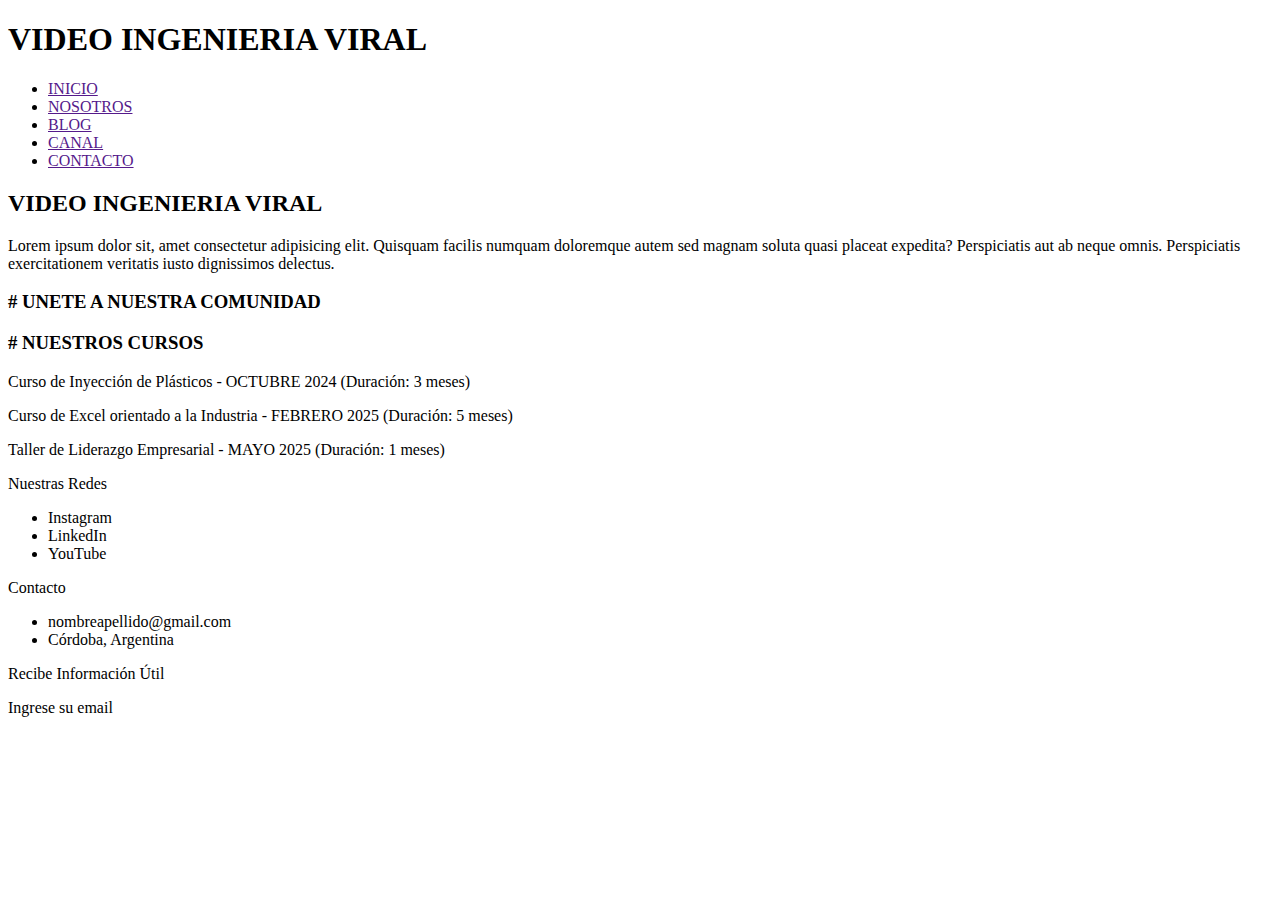
==== index.html @ 9bb0f5cc "V 1.0.0 | Creación Repositorio" ====
<!DOCTYPE html>
<html lang="en">
<head>
  <meta charset="UTF-8">
  <meta name="viewport" content="width=device-width, initial-scale=1.0">
  <title>VideoIngenieriaViral</title>
</head>
<body>
  <header>
    <nav>
      <div>
        <!-- AGREGAR EL LOGO DE VIDEOINGENIERIAVIRAL -->
        <H1>VIDEO INGENIERIA VIRAL</H1>
      </div>
      <section>
        <ul>
          <li><a href="">INICIO</a></li>
          <li><a href="">NOSOTROS</a></li>
          <li><a href="">BLOG</a></li>
          <li><a href="">CANAL</a></li>
          <li><a href="">CONTACTO</a></li>
        </ul>
        <!-- AGREGAR EL LOGO DE INICIO SESION -->
      </section>
    </nav>
  </header>
  <main>
    <section>
      <article>
        <h2>VIDEO INGENIERIA VIRAL</h2>
        <p>Lorem ipsum dolor sit, amet consectetur adipisicing elit. Quisquam facilis numquam doloremque autem sed magnam soluta quasi placeat expedita? Perspiciatis aut ab neque omnis. Perspiciatis exercitationem veritatis iusto dignissimos delectus.</p>
      </article>
      <div>
        <!-- AGREGAR LA SECCION DE LAS REDES SOCIALES -->
      </div>
    </section>
    <section>
      <h3># UNETE A NUESTRA COMUNIDAD</h3>
      <div>
        <!-- ARMAR LAS TARJETAS -->
      </div>
    </section>
    <section>
      <h3># NUESTROS CURSOS</h3>
      <div>
        <p>Curso de Inyección de Plásticos - OCTUBRE 2024 (Duración: 3 meses)</p>
        <p>Curso de Excel orientado a la Industria - FEBRERO 2025 (Duración: 5 meses)</p>
        <p>Taller de Liderazgo Empresarial - MAYO 2025 (Duración: 1 meses)</p>
      </div>
    </section>
  </main>
  <footer>
    <div>
      <p>Nuestras Redes</p>
      <ul>
        <li><a href=""></a>Instagram</li>
        <li><a href=""></a>LinkedIn</li>
        <li><a href=""></a>YouTube</li>
      </ul>
    </div>
    <div>
      <p>Contacto</p>
      <ul>
        <li>nombreapellido@gmail.com</li>
        <li>Córdoba, Argentina</li>
      </ul>
    </div>
    <div>
      <p>Recibe Información Útil</p>
      <p>Ingrese su email</p>
    </div>
  </footer>
</body>
</html>
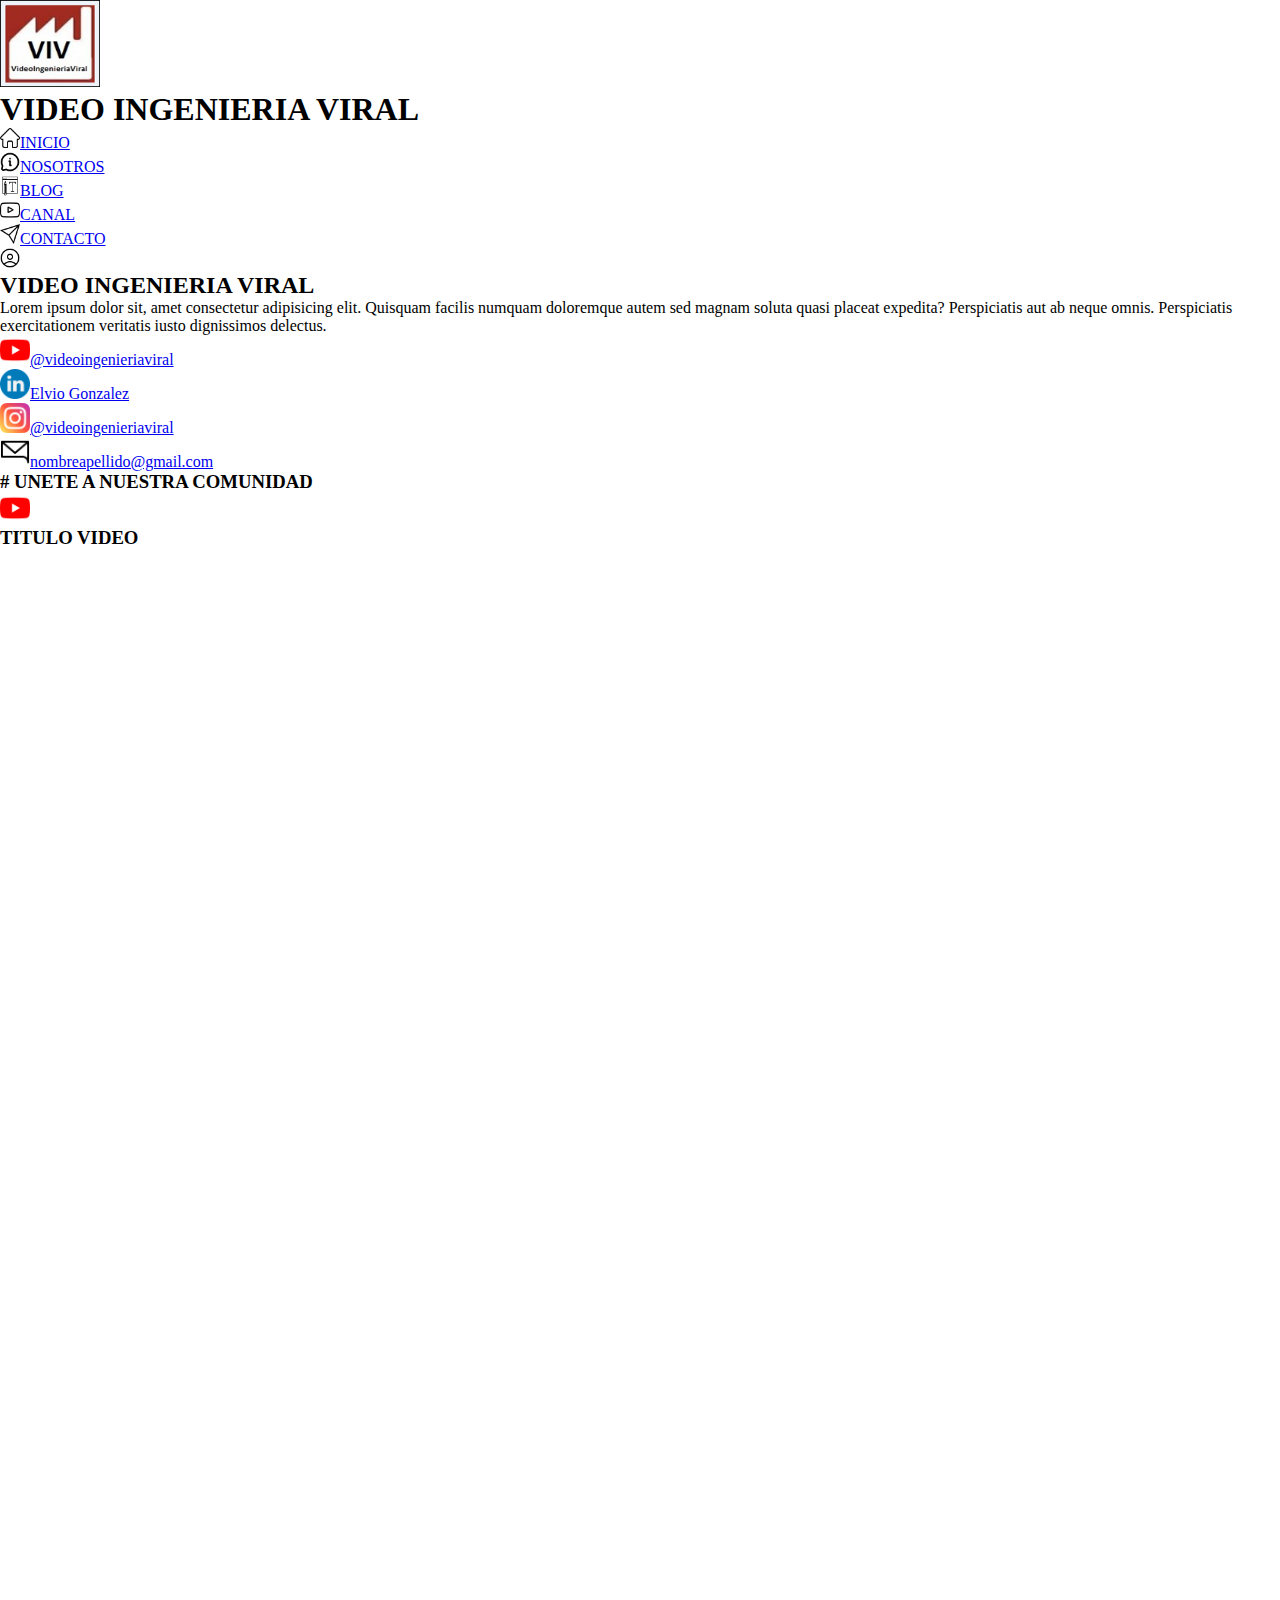
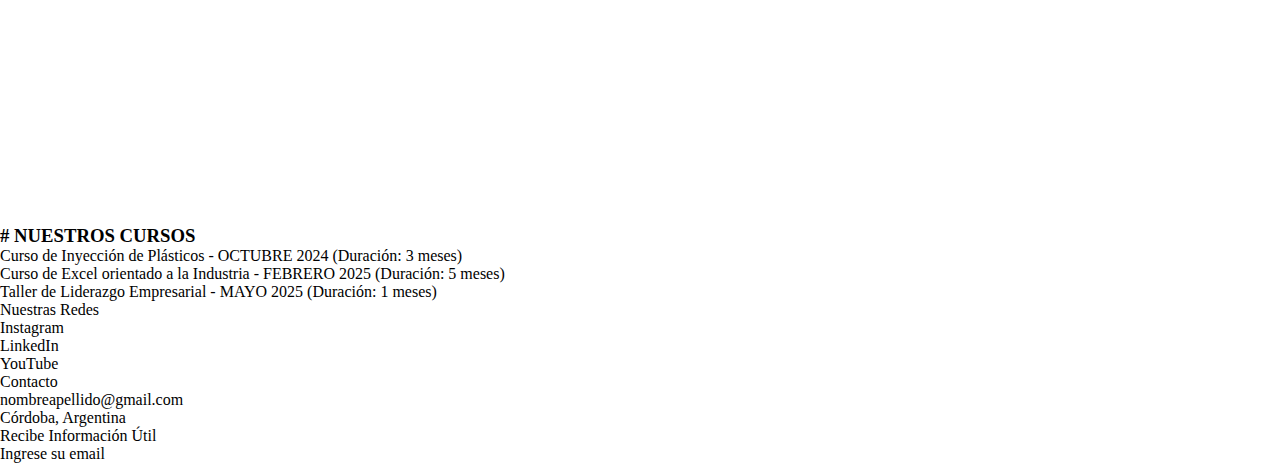
==== commit 5739c0ce: "V 1.0.1 | Creación HTML's" ====
--- a/index.html
+++ b/index.html
@@ -1,50 +1,92 @@
 <!DOCTYPE html>
 <html lang="en">
 <head>
-  <meta charset="UTF-8">
-  <meta name="viewport" content="width=device-width, initial-scale=1.0">
+  <meta charset="UTF-8" />
+  <meta name="viewport" content="width=device-width, initial-scale=1.0" />
   <title>VideoIngenieriaViral</title>
+  <link rel="preconnect" href="https://fonts.googleapis.com" />
+  <link rel="preconnect" href="https://fonts.gstatic.com" crossorigin />
+  <link
+    href="https://fonts.googleapis.com/css2?family=Playwrite+DE+Grund:wght@100..400&display=swap"
+    rel="stylesheet"
+  />
+  <link rel="stylesheet" href="css/styles_estructural.css" />
 </head>
 <body>
   <header>
+    <div class="header-containe">
+      <div>
+        <img src="./assets/img/Logo VIV - Sin Vectorizar.png" alt="Logo VideoIngenieriaViral" class="logo">
+      </div>
+      <h1>VIDEO INGENIERIA VIRAL</h1>
+    </div>
     <nav>
-      <div>
-        <!-- AGREGAR EL LOGO DE VIDEOINGENIERIAVIRAL -->
-        <H1>VIDEO INGENIERIA VIRAL</H1>
-      </div>
-      <section>
-        <ul>
-          <li><a href="">INICIO</a></li>
-          <li><a href="">NOSOTROS</a></li>
-          <li><a href="">BLOG</a></li>
-          <li><a href="">CANAL</a></li>
-          <li><a href="">CONTACTO</a></li>
-        </ul>
-        <!-- AGREGAR EL LOGO DE INICIO SESION -->
-      </section>
+      <ul>
+        <li><a href="#"><img src="./assets/img/Logo Home.png" alt="" class="img-nav">INICIO</a></li>
+        <li><a href="./pages/nosotros.html"><img src="./assets/img/Logo About.png" alt="" class="img-nav">NOSOTROS</a></li>
+        <li><a href="./pages/blog.html"><img src="./assets/img/Logo Texto.png" alt="" class="img-nav">BLOG</a></li>
+        <li><a href="./pages/canal.html"><img src="./assets/img/Logo YouTube Blanco y Negro.png" alt="" class="img-nav">CANAL</a></li>
+        <li><a href="./pages/contacto.html"><img src="./assets/img/Logo Contacto.png" alt="" class="img-nav">CONTACTO</a></li>
+      </ul>
     </nav>
+    <div class="session">
+      <img src="./assets/img/Logo Usuario Avatar.png" alt="Logo Usuario" class="img-nav">
+    </div>
   </header>
   <main>
     <section>
       <article>
         <h2>VIDEO INGENIERIA VIRAL</h2>
-        <p>Lorem ipsum dolor sit, amet consectetur adipisicing elit. Quisquam facilis numquam doloremque autem sed magnam soluta quasi placeat expedita? Perspiciatis aut ab neque omnis. Perspiciatis exercitationem veritatis iusto dignissimos delectus.</p>
+        <p>
+          Lorem ipsum dolor sit, amet consectetur adipisicing elit. Quisquam
+          facilis numquam doloremque autem sed magnam soluta quasi placeat
+          expedita? Perspiciatis aut ab neque omnis. Perspiciatis
+          exercitationem veritatis iusto dignissimos delectus.
+        </p>
       </article>
       <div>
-        <!-- AGREGAR LA SECCION DE LAS REDES SOCIALES -->
+        <ul>
+          <li><a href="https://www.youtube.com/@videoingenieriaviral" target="_blank"><img src="./assets/img/Logo YouTube Original.png" alt="Logo Redes" class="img-redes">@videoingenieriaviral</a></li>
+          <li><a href="https://www.linkedin.com/in/elvio-gonzalez-ingeniero-59b1a311/" target="_blank"><img src="./assets/img/Logo LinkedIn Original.png" alt="Logo Redes" class="img-redes">Elvio Gonzalez</a></li>
+          <li><a href="https://www.instagram.com" target="_blank"><img src="./assets/img/Logo Instagram Original.png" alt="Logo Redes" class="img-redes">@videoingenieriaviral</a></li>
+          <li><a href="nombreapellido@gmail.com" target="_blank"><img src="./assets/img/Logo Email Blanco y Negro.png" alt="Logo Redes" class="img-redes">nombreapellido@gmail.com</a></li>
+        </ul>
       </div>
     </section>
     <section>
+      <div class="section-line"></div>
       <h3># UNETE A NUESTRA COMUNIDAD</h3>
-      <div>
-        <!-- ARMAR LAS TARJETAS -->
+      <div class="videos-container">
+        <article class="card">
+          <div class="header-card">
+            <img src="./assets/img/Logo YouTube Original.png" alt="Logo YouTube" class="img-logo">
+            <h3>TITULO VIDEO</h3>
+          </div>
+          <div class="video-card">
+            <iframe width="560" height="315" src="https://www.youtube.com/embed/6Ls2-EWexpo?si=gtfISalTZH-hUvRS" title="YouTube video player" frameborder="0" allow="accelerometer; autoplay; clipboard-write; encrypted-media; gyroscope; picture-in-picture; web-share" referrerpolicy="strict-origin-when-cross-origin" allowfullscreen></iframe>
+          </div>
+          <div class="video-card">
+            <iframe width="560" height="315" src="https://www.youtube.com/embed/6Ls2-EWexpo?si=gtfISalTZH-hUvRS" title="YouTube video player" frameborder="0" allow="accelerometer; autoplay; clipboard-write; encrypted-media; gyroscope; picture-in-picture; web-share" referrerpolicy="strict-origin-when-cross-origin" allowfullscreen></iframe>
+          </div>
+          <div class="video-card">
+            <iframe width="560" height="315" src="https://www.youtube.com/embed/6Ls2-EWexpo?si=gtfISalTZH-hUvRS" title="YouTube video player" frameborder="0" allow="accelerometer; autoplay; clipboard-write; encrypted-media; gyroscope; picture-in-picture; web-share" referrerpolicy="strict-origin-when-cross-origin" allowfullscreen></iframe>
+          </div>
+          <div class="video-card">
+            <iframe width="560" height="315" src="https://www.youtube.com/embed/6Ls2-EWexpo?si=gtfISalTZH-hUvRS" title="YouTube video player" frameborder="0" allow="accelerometer; autoplay; clipboard-write; encrypted-media; gyroscope; picture-in-picture; web-share" referrerpolicy="strict-origin-when-cross-origin" allowfullscreen></iframe>
+          </div>
+        </article>
       </div>
     </section>
     <section>
       <h3># NUESTROS CURSOS</h3>
       <div>
-        <p>Curso de Inyección de Plásticos - OCTUBRE 2024 (Duración: 3 meses)</p>
-        <p>Curso de Excel orientado a la Industria - FEBRERO 2025 (Duración: 5 meses)</p>
+        <p>
+          Curso de Inyección de Plásticos - OCTUBRE 2024 (Duración: 3 meses)
+        </p>
+        <p>
+          Curso de Excel orientado a la Industria - FEBRERO 2025 (Duración: 5
+          meses)
+        </p>
         <p>Taller de Liderazgo Empresarial - MAYO 2025 (Duración: 1 meses)</p>
       </div>
     </section>
@@ -71,4 +113,4 @@
     </div>
   </footer>
 </body>
-</html>+</html>
--- a/css/styles_estructural.css
+++ b/css/styles_estructural.css
@@ -0,0 +1,17 @@
+*{
+  margin: 0;
+  padding: 0;
+  box-sizing: border-box;
+}
+
+.logo {
+  width: 6.25rem ;
+}
+
+.img-nav {
+  width: 1.25rem ;
+}
+
+.img-redes, .img-logo {
+  width: 1.875rem ;
+}
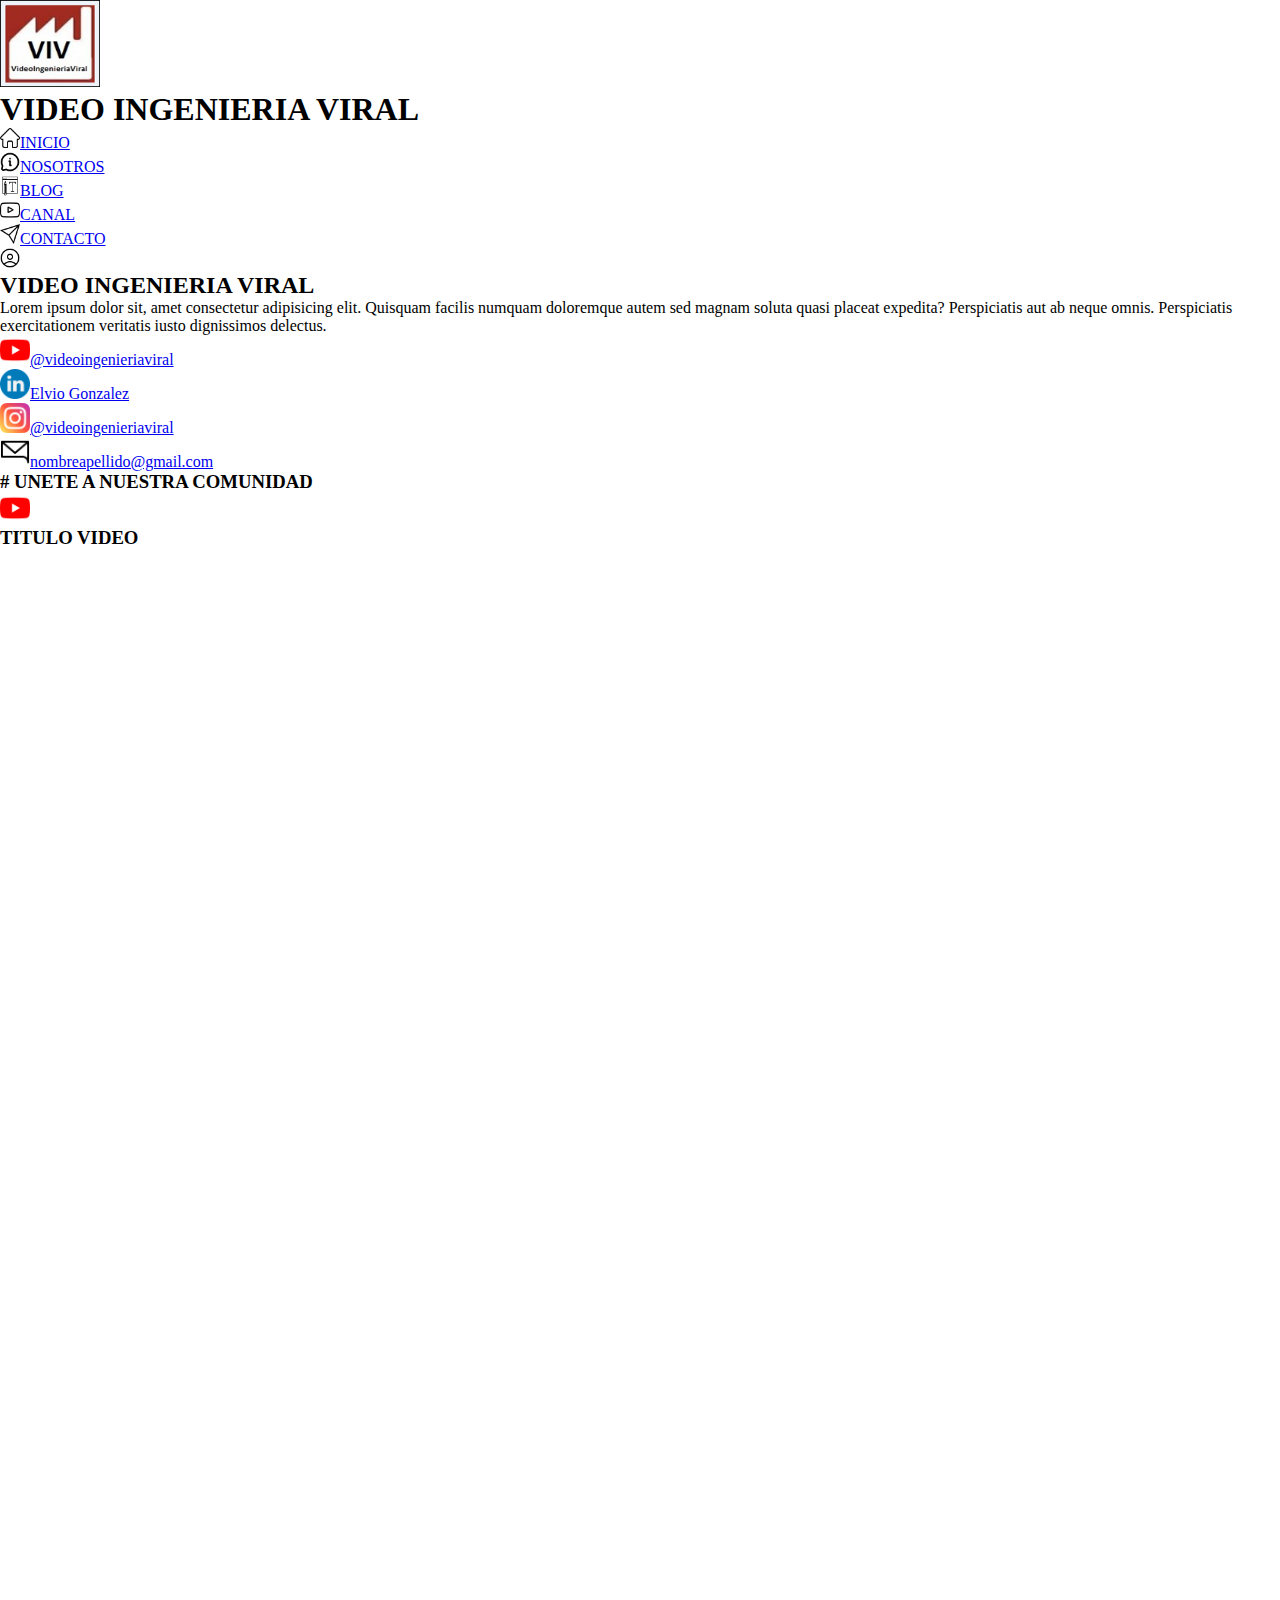
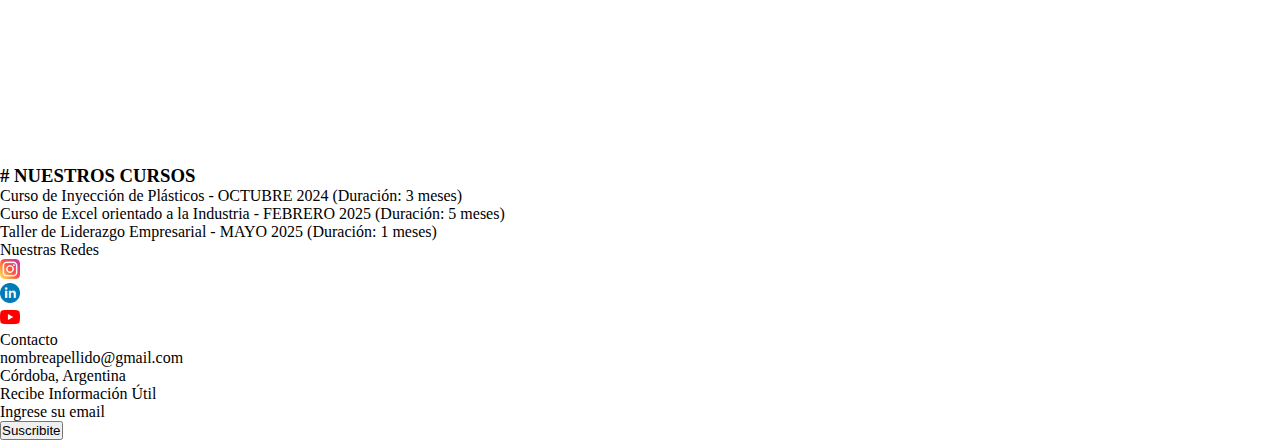
==== commit b52aa83c: "V 1.0.1 | Creación HTML's" ====
--- a/index.html
+++ b/index.html
@@ -16,21 +16,21 @@
   <header>
     <div class="header-containe">
       <div>
-        <img src="./assets/img/Logo VIV - Sin Vectorizar.png" alt="Logo VideoIngenieriaViral" class="logo">
+        <img src="./assets/img/Logo VIV - Sin Vectorizar.png" alt="Logo VideoIngenieriaViral" class="logo"/>
       </div>
       <h1>VIDEO INGENIERIA VIRAL</h1>
     </div>
     <nav>
       <ul>
-        <li><a href="#"><img src="./assets/img/Logo Home.png" alt="" class="img-nav">INICIO</a></li>
-        <li><a href="./pages/nosotros.html"><img src="./assets/img/Logo About.png" alt="" class="img-nav">NOSOTROS</a></li>
-        <li><a href="./pages/blog.html"><img src="./assets/img/Logo Texto.png" alt="" class="img-nav">BLOG</a></li>
-        <li><a href="./pages/canal.html"><img src="./assets/img/Logo YouTube Blanco y Negro.png" alt="" class="img-nav">CANAL</a></li>
-        <li><a href="./pages/contacto.html"><img src="./assets/img/Logo Contacto.png" alt="" class="img-nav">CONTACTO</a></li>
+        <li><a href="#"><img src="./assets/img/Logo Home.png" alt="" class="img-nav"/>INICIO</a></li>
+        <li><a href="./pages/nosotros.html"><img src="./assets/img/Logo About.png" alt="" class="img-nav"/>NOSOTROS</a></li>
+        <li><a href="./pages/blog.html"><img src="./assets/img/Logo Texto.png" alt="" class="img-nav"/>BLOG</a></li>
+        <li><a href="./pages/canal.html"><img src="./assets/img/Logo YouTube Blanco y Negro.png" alt="" class="img-nav"/>CANAL</a></li>
+        <li><a href="./pages/contacto.html"><img src="./assets/img/Logo Contacto.png" alt="" class="img-nav"/>CONTACTO</a></li>
       </ul>
     </nav>
     <div class="session">
-      <img src="./assets/img/Logo Usuario Avatar.png" alt="Logo Usuario" class="img-nav">
+      <img src="./assets/img/Logo Usuario Avatar.png" alt="Logo Usuario" class="img-nav"/>
     </div>
   </header>
   <main>
@@ -46,10 +46,10 @@
       </article>
       <div>
         <ul>
-          <li><a href="https://www.youtube.com/@videoingenieriaviral" target="_blank"><img src="./assets/img/Logo YouTube Original.png" alt="Logo Redes" class="img-redes">@videoingenieriaviral</a></li>
-          <li><a href="https://www.linkedin.com/in/elvio-gonzalez-ingeniero-59b1a311/" target="_blank"><img src="./assets/img/Logo LinkedIn Original.png" alt="Logo Redes" class="img-redes">Elvio Gonzalez</a></li>
-          <li><a href="https://www.instagram.com" target="_blank"><img src="./assets/img/Logo Instagram Original.png" alt="Logo Redes" class="img-redes">@videoingenieriaviral</a></li>
-          <li><a href="nombreapellido@gmail.com" target="_blank"><img src="./assets/img/Logo Email Blanco y Negro.png" alt="Logo Redes" class="img-redes">nombreapellido@gmail.com</a></li>
+          <li><a href="https://www.youtube.com/@videoingenieriaviral" target="_blank"><img src="./assets/img/Logo YouTube Original.png" alt="Logo Redes" class="img-redes"/>@videoingenieriaviral</a></li>
+          <li><a href="https://www.linkedin.com/in/elvio-gonzalez-ingeniero-59b1a311/" target="_blank"><img src="./assets/img/Logo LinkedIn Original.png" alt="Logo Redes" class="img-redes"/>Elvio Gonzalez</a></li>
+          <li><a href="https://www.instagram.com" target="_blank"><img src="./assets/img/Logo Instagram Original.png" alt="Logo Redes" class="img-redes"/>@videoingenieriaviral</a></li>
+          <li><a href="nombreapellido@gmail.com" target="_blank"><img src="./assets/img/Logo Email Blanco y Negro.png" alt="Logo Redes" class="img-redes"/>nombreapellido@gmail.com</a></li>
         </ul>
       </div>
     </section>
@@ -59,20 +59,56 @@
       <div class="videos-container">
         <article class="card">
           <div class="header-card">
-            <img src="./assets/img/Logo YouTube Original.png" alt="Logo YouTube" class="img-logo">
+            <img src="./assets/img/Logo YouTube Original.png" alt="Logo YouTube" class="img-logo"/>
             <h3>TITULO VIDEO</h3>
           </div>
-          <div class="video-card">
-            <iframe width="560" height="315" src="https://www.youtube.com/embed/6Ls2-EWexpo?si=gtfISalTZH-hUvRS" title="YouTube video player" frameborder="0" allow="accelerometer; autoplay; clipboard-write; encrypted-media; gyroscope; picture-in-picture; web-share" referrerpolicy="strict-origin-when-cross-origin" allowfullscreen></iframe>
+          <div class="video-cards">
+            <iframe
+              width="560"
+              height="315"
+              src="https://www.youtube.com/embed/6Ls2-EWexpo?si=gtfISalTZH-hUvRS"
+              title="YouTube video player"
+              frameborder="0"
+              allow="accelerometer; autoplay; clipboard-write; encrypted-media; gyroscope; picture-in-picture; web-share"
+              referrerpolicy="strict-origin-when-cross-origin"
+              allowfullscreen class="video-card"
+            ></iframe>
           </div>
-          <div class="video-card">
-            <iframe width="560" height="315" src="https://www.youtube.com/embed/6Ls2-EWexpo?si=gtfISalTZH-hUvRS" title="YouTube video player" frameborder="0" allow="accelerometer; autoplay; clipboard-write; encrypted-media; gyroscope; picture-in-picture; web-share" referrerpolicy="strict-origin-when-cross-origin" allowfullscreen></iframe>
+          <div class="video-cards">
+            <iframe
+              width="560"
+              height="315"
+              src="https://www.youtube.com/embed/6Ls2-EWexpo?si=gtfISalTZH-hUvRS"
+              title="YouTube video player"
+              frameborder="0"
+              allow="accelerometer; autoplay; clipboard-write; encrypted-media; gyroscope; picture-in-picture; web-share"
+              referrerpolicy="strict-origin-when-cross-origin"
+              allowfullscreen class="video-card"
+            ></iframe>
           </div>
-          <div class="video-card">
-            <iframe width="560" height="315" src="https://www.youtube.com/embed/6Ls2-EWexpo?si=gtfISalTZH-hUvRS" title="YouTube video player" frameborder="0" allow="accelerometer; autoplay; clipboard-write; encrypted-media; gyroscope; picture-in-picture; web-share" referrerpolicy="strict-origin-when-cross-origin" allowfullscreen></iframe>
+          <div class="video-cards">
+            <iframe
+              width="560"
+              height="315"
+              src="https://www.youtube.com/embed/6Ls2-EWexpo?si=gtfISalTZH-hUvRS"
+              title="YouTube video player"
+              frameborder="0"
+              allow="accelerometer; autoplay; clipboard-write; encrypted-media; gyroscope; picture-in-picture; web-share"
+              referrerpolicy="strict-origin-when-cross-origin"
+              allowfullscreen class="video-card"
+            ></iframe>
           </div>
-          <div class="video-card">
-            <iframe width="560" height="315" src="https://www.youtube.com/embed/6Ls2-EWexpo?si=gtfISalTZH-hUvRS" title="YouTube video player" frameborder="0" allow="accelerometer; autoplay; clipboard-write; encrypted-media; gyroscope; picture-in-picture; web-share" referrerpolicy="strict-origin-when-cross-origin" allowfullscreen></iframe>
+          <div class="video-cards">
+            <iframe
+              width="560"
+              height="315"
+              src="https://www.youtube.com/embed/6Ls2-EWexpo?si=gtfISalTZH-hUvRS"
+              title="YouTube video player"
+              frameborder="0"
+              allow="accelerometer; autoplay; clipboard-write; encrypted-media; gyroscope; picture-in-picture; web-share"
+              referrerpolicy="strict-origin-when-cross-origin"
+              allowfullscreen class="video-card"
+            ></iframe>
           </div>
         </article>
       </div>
@@ -84,8 +120,7 @@
           Curso de Inyección de Plásticos - OCTUBRE 2024 (Duración: 3 meses)
         </p>
         <p>
-          Curso de Excel orientado a la Industria - FEBRERO 2025 (Duración: 5
-          meses)
+          Curso de Excel orientado a la Industria - FEBRERO 2025 (Duración: 5 meses)
         </p>
         <p>Taller de Liderazgo Empresarial - MAYO 2025 (Duración: 1 meses)</p>
       </div>
@@ -95,9 +130,9 @@
     <div>
       <p>Nuestras Redes</p>
       <ul>
-        <li><a href=""></a>Instagram</li>
-        <li><a href=""></a>LinkedIn</li>
-        <li><a href=""></a>YouTube</li>
+        <li><a href=""><img src="./assets/img/Logo Instagram Original.png" alt="Logo Instagram" class="img-footer"></a></li>
+        <li><a href=""><img src="./assets/img/Logo LinkedIn Original.png" alt="Logo LinkedIn" class="img-footer"></a></li>
+        <li><a href=""><img src="./assets/img/Logo YouTube Original.png" alt="Logo YouTube" class="img-footer"></a></li>
       </ul>
     </div>
     <div>
@@ -110,6 +145,7 @@
     <div>
       <p>Recibe Información Útil</p>
       <p>Ingrese su email</p>
+      <button>Suscribite</button>
     </div>
   </footer>
 </body>
--- a/css/styles_estructural.css
+++ b/css/styles_estructural.css
@@ -1,17 +1,23 @@
-*{
+* {
   margin: 0;
   padding: 0;
   box-sizing: border-box;
 }
 
 .logo {
-  width: 6.25rem ;
+  width: 6.25rem;
 }
 
-.img-nav {
-  width: 1.25rem ;
+.img-nav, .img-footer {
+  width: 1.25rem;
 }
 
-.img-redes, .img-logo {
-  width: 1.875rem ;
+.img-redes,
+.img-logo {
+  width: 1.875rem;
 }
+
+.video-card {
+  width: 22.5rem;
+  height: 18.75rem;
+}
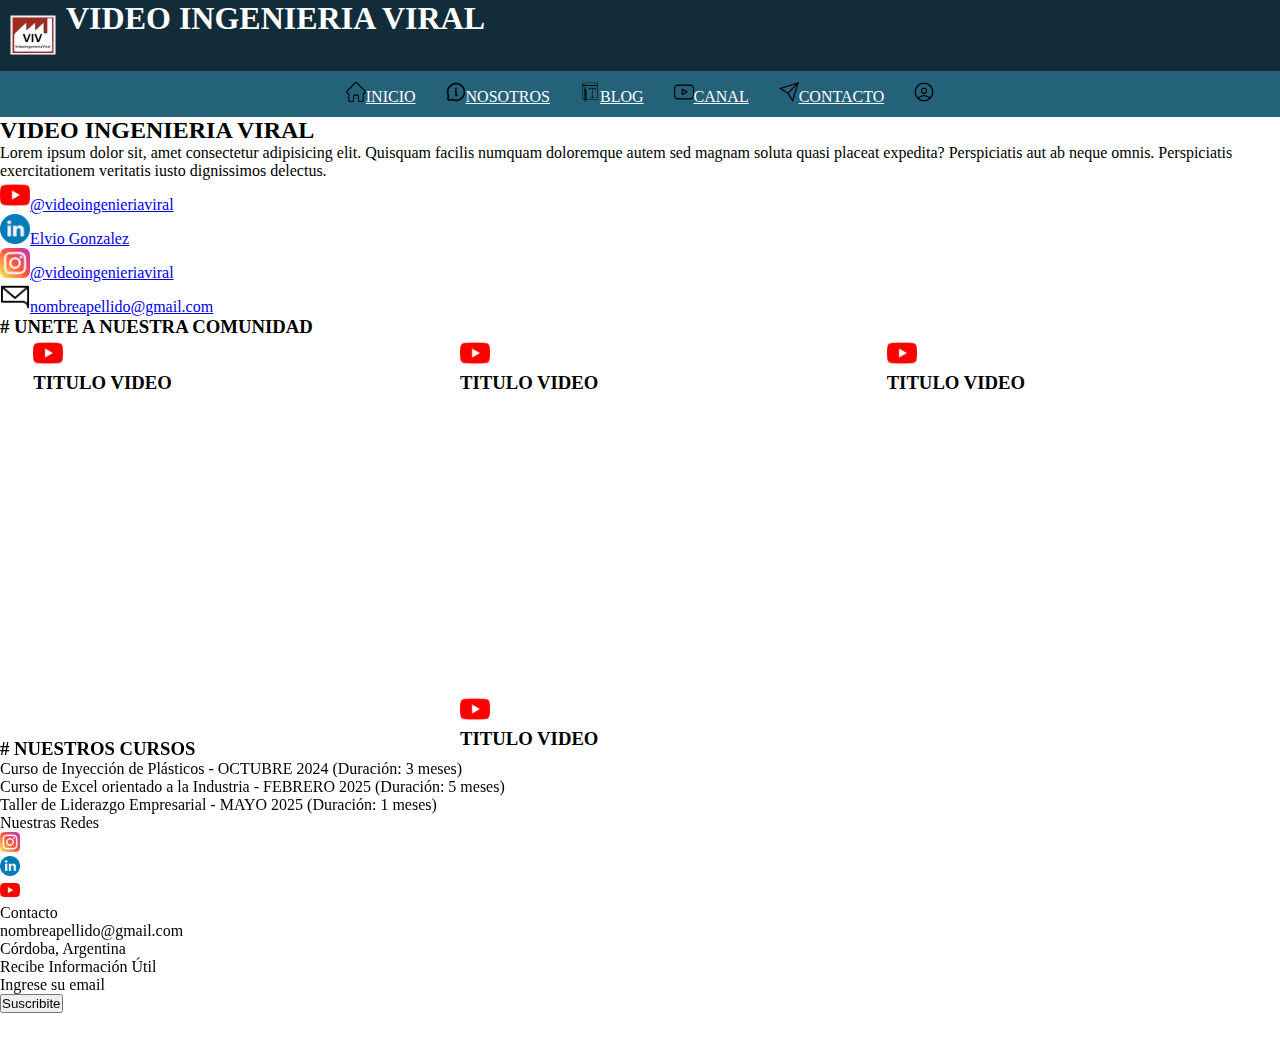
==== commit f738fa83: "V 1.0.2 | Bootstrap en Contacto y Actualizacion README" ====
--- a/index.html
+++ b/index.html
@@ -18,20 +18,18 @@
       <div>
         <img src="./assets/img/Logo VIV - Sin Vectorizar.png" alt="Logo VideoIngenieriaViral" class="logo"/>
       </div>
-      <h1>VIDEO INGENIERIA VIRAL</h1>
+      <h1 class="header-title">VIDEO INGENIERIA VIRAL</h1>
     </div>
     <nav>
-      <ul>
+      <ul class="nav-bar">
         <li><a href="#"><img src="./assets/img/Logo Home.png" alt="" class="img-nav"/>INICIO</a></li>
         <li><a href="./pages/nosotros.html"><img src="./assets/img/Logo About.png" alt="" class="img-nav"/>NOSOTROS</a></li>
         <li><a href="./pages/blog.html"><img src="./assets/img/Logo Texto.png" alt="" class="img-nav"/>BLOG</a></li>
         <li><a href="./pages/canal.html"><img src="./assets/img/Logo YouTube Blanco y Negro.png" alt="" class="img-nav"/>CANAL</a></li>
         <li><a href="./pages/contacto.html"><img src="./assets/img/Logo Contacto.png" alt="" class="img-nav"/>CONTACTO</a></li>
+        <li><a href="#"><img src="./assets/img/Logo Usuario Avatar.png" alt="Logo Usuario" class="img-nav"></a></li>
       </ul>
     </nav>
-    <div class="session">
-      <img src="./assets/img/Logo Usuario Avatar.png" alt="Logo Usuario" class="img-nav"/>
-    </div>
   </header>
   <main>
     <section>
@@ -62,7 +60,7 @@
             <img src="./assets/img/Logo YouTube Original.png" alt="Logo YouTube" class="img-logo"/>
             <h3>TITULO VIDEO</h3>
           </div>
-          <div class="video-cards">
+          <div class="video-card">
             <iframe
               width="560"
               height="315"
@@ -74,7 +72,13 @@
               allowfullscreen class="video-card"
             ></iframe>
           </div>
-          <div class="video-cards">
+        </article>
+        <article class="card">
+          <div class="header-card">
+            <img src="./assets/img/Logo YouTube Original.png" alt="Logo YouTube" class="img-logo"/>
+            <h3>TITULO VIDEO</h3>
+          </div>
+          <div class="video-card">
             <iframe
               width="560"
               height="315"
@@ -86,7 +90,13 @@
               allowfullscreen class="video-card"
             ></iframe>
           </div>
-          <div class="video-cards">
+        </article>
+        <article class="card">
+          <div class="header-card">
+            <img src="./assets/img/Logo YouTube Original.png" alt="Logo YouTube" class="img-logo"/>
+            <h3>TITULO VIDEO</h3>
+          </div>
+          <div class="video-card">
             <iframe
               width="560"
               height="315"
@@ -98,7 +108,13 @@
               allowfullscreen class="video-card"
             ></iframe>
           </div>
-          <div class="video-cards">
+        </article>
+        <article class="card">
+          <div class="header-card">
+            <img src="./assets/img/Logo YouTube Original.png" alt="Logo YouTube" class="img-logo"/>
+            <h3>TITULO VIDEO</h3>
+          </div>
+          <div class="video-card">
             <iframe
               width="560"
               height="315"
--- a/css/styles_estructural.css
+++ b/css/styles_estructural.css
@@ -5,11 +5,56 @@
 }
 
 .logo {
-  width: 6.25rem;
+  width: 4.125rem;
+  padding: .9375rem .625rem;
 }
+
+.header-containe{
+  width: 100%;
+  height: 71px;
+  background-color: #122C3A;
+  color: white;
+  display: flex;
+}
+
+.header-title {
+  align-items: center;
+}
+
+.nav-bar{
+  width: 100%;
+  height: 46px;
+  background-color: #24627A;
+  display: flex;
+  justify-content: center;
+  align-items: center;
+  text-decoration: none;
+  list-style: none;
+  gap: 30px;
+}
+
+.nav-bar a{
+  color: white;
+}
+
+.img-nav{
+  align-self: flex-end;
+  align-items: end;
+}
+
 
 .img-nav, .img-footer {
   width: 1.25rem;
+}
+
+
+.videos-container{
+  height: 400px;
+  display: flex;
+  flex-direction: row;
+  flex-wrap: wrap;
+  justify-content: space-around;
+  align-items: center;
 }
 
 .img-redes,
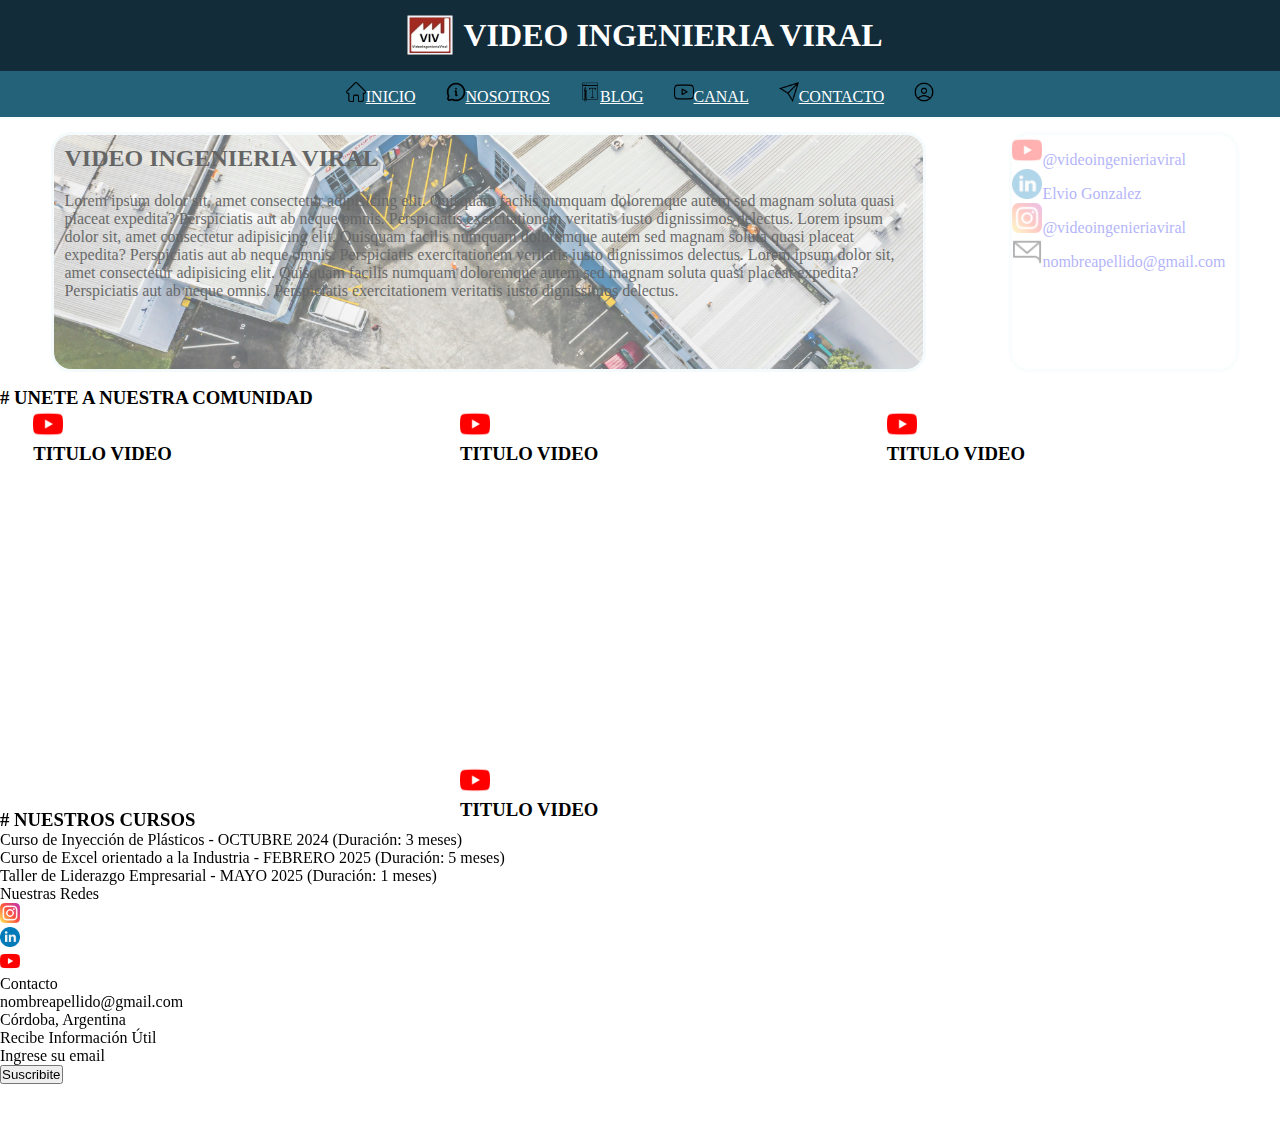
==== commit 9d8dbc11: "V 1.0.3 | Estilo Index" ====
--- a/index.html
+++ b/index.html
@@ -15,7 +15,7 @@
 <body>
   <header>
     <div class="header-containe">
-      <div>
+      <div class="logo-container">
         <img src="./assets/img/Logo VIV - Sin Vectorizar.png" alt="Logo VideoIngenieriaViral" class="logo"/>
       </div>
       <h1 class="header-title">VIDEO INGENIERIA VIRAL</h1>
@@ -32,10 +32,18 @@
     </nav>
   </header>
   <main>
-    <section>
-      <article>
+    <section class="card-information">
+      <article class="card-container">
         <h2>VIDEO INGENIERIA VIRAL</h2>
         <p>
+          Lorem ipsum dolor sit, amet consectetur adipisicing elit. Quisquam
+          facilis numquam doloremque autem sed magnam soluta quasi placeat
+          expedita? Perspiciatis aut ab neque omnis. Perspiciatis
+          exercitationem veritatis iusto dignissimos delectus.
+          Lorem ipsum dolor sit, amet consectetur adipisicing elit. Quisquam
+          facilis numquam doloremque autem sed magnam soluta quasi placeat
+          expedita? Perspiciatis aut ab neque omnis. Perspiciatis
+          exercitationem veritatis iusto dignissimos delectus.
           Lorem ipsum dolor sit, amet consectetur adipisicing elit. Quisquam
           facilis numquam doloremque autem sed magnam soluta quasi placeat
           expedita? Perspiciatis aut ab neque omnis. Perspiciatis
@@ -43,11 +51,11 @@
         </p>
       </article>
       <div>
-        <ul>
-          <li><a href="https://www.youtube.com/@videoingenieriaviral" target="_blank"><img src="./assets/img/Logo YouTube Original.png" alt="Logo Redes" class="img-redes"/>@videoingenieriaviral</a></li>
-          <li><a href="https://www.linkedin.com/in/elvio-gonzalez-ingeniero-59b1a311/" target="_blank"><img src="./assets/img/Logo LinkedIn Original.png" alt="Logo Redes" class="img-redes"/>Elvio Gonzalez</a></li>
-          <li><a href="https://www.instagram.com" target="_blank"><img src="./assets/img/Logo Instagram Original.png" alt="Logo Redes" class="img-redes"/>@videoingenieriaviral</a></li>
-          <li><a href="nombreapellido@gmail.com" target="_blank"><img src="./assets/img/Logo Email Blanco y Negro.png" alt="Logo Redes" class="img-redes"/>nombreapellido@gmail.com</a></li>
+        <ul class="card-redes">
+          <li><a href="https://www.youtube.com/@videoingenieriaviral" target="_blank" class="nav-redes"><img src="./assets/img/Logo YouTube Original.png" alt="Logo Redes" class="img-redes"/>@videoingenieriaviral</a></li>
+          <li><a href="https://www.linkedin.com/in/elvio-gonzalez-ingeniero-59b1a311/" target="_blank" class="nav-redes"><img src="./assets/img/Logo LinkedIn Original.png" alt="Logo Redes" class="img-redes"/>Elvio Gonzalez</a></li>
+          <li><a href="https://www.instagram.com" target="_blank" class="nav-redes"><img src="./assets/img/Logo Instagram Original.png" alt="Logo Redes" class="img-redes"/>@videoingenieriaviral</a></li>
+          <li><a href="nombreapellido@gmail.com" target="_blank" class="nav-redes"><img src="./assets/img/Logo Email Blanco y Negro.png" alt="Logo Redes" class="img-redes"/>nombreapellido@gmail.com</a></li>
         </ul>
       </div>
     </section>
--- a/css/styles_estructural.css
+++ b/css/styles_estructural.css
@@ -4,10 +4,6 @@
   box-sizing: border-box;
 }
 
-.logo {
-  width: 4.125rem;
-  padding: .9375rem .625rem;
-}
 
 .header-containe{
   width: 100%;
@@ -15,28 +11,37 @@
   background-color: #122C3A;
   color: white;
   display: flex;
+  justify-content: center;
+  align-items: center;
+}
+.logo {
+  width: 4.125rem;
+  padding: .9375rem .625rem;
+}
+.logo-container{
+  align-self: flex-start;
+}
+.header-title {
+  align-self: center;
 }
 
-.header-title {
-  align-items: center;
-}
 
 .nav-bar{
   width: 100%;
   height: 46px;
   background-color: #24627A;
+  list-style: none;
   display: flex;
   justify-content: center;
   align-items: center;
-  text-decoration: none;
-  list-style: none;
   gap: 30px;
 }
-
+.nav-list{
+  text-decoration: none;
+}
 .nav-bar a{
   color: white;
 }
-
 .img-nav{
   align-self: flex-end;
   align-items: end;
@@ -45,6 +50,47 @@
 
 .img-nav, .img-footer {
   width: 1.25rem;
+}
+
+.card-information{
+  display: flex;
+  flex-direction: row;
+  justify-content: space-around;
+  margin: 15px;
+}
+.card-container{
+  width: 70%;
+  height: 240px;
+  border: 3px solid #EFFAFC;
+  border-radius: 20px;
+  background-image: url("../assets/img/Img_industria.jpg");
+  background-position: center;
+  background-size: cover;
+  background-repeat: no-repeat;
+  opacity: 0.6;
+}
+.card-container h2, .card-container p{
+  padding: 10px;
+  opacity: 1;
+}
+.card-redes{
+  margin-left: 10px;
+  width: 100%;
+  height: 240px;
+  border: 3px solid #EFFAFC;
+  border-radius: 20px;
+  /* background-image: url("../assets/img/Img_compu.jpg"); */
+  background-position: center;
+  background-size: cover;
+  background-repeat: no-repeat;
+  opacity: 0.3;
+  text-align:left;
+}
+.card-redes li{
+  list-style: none;
+}
+.card-redes li a{
+  text-decoration: none;
 }
 
 
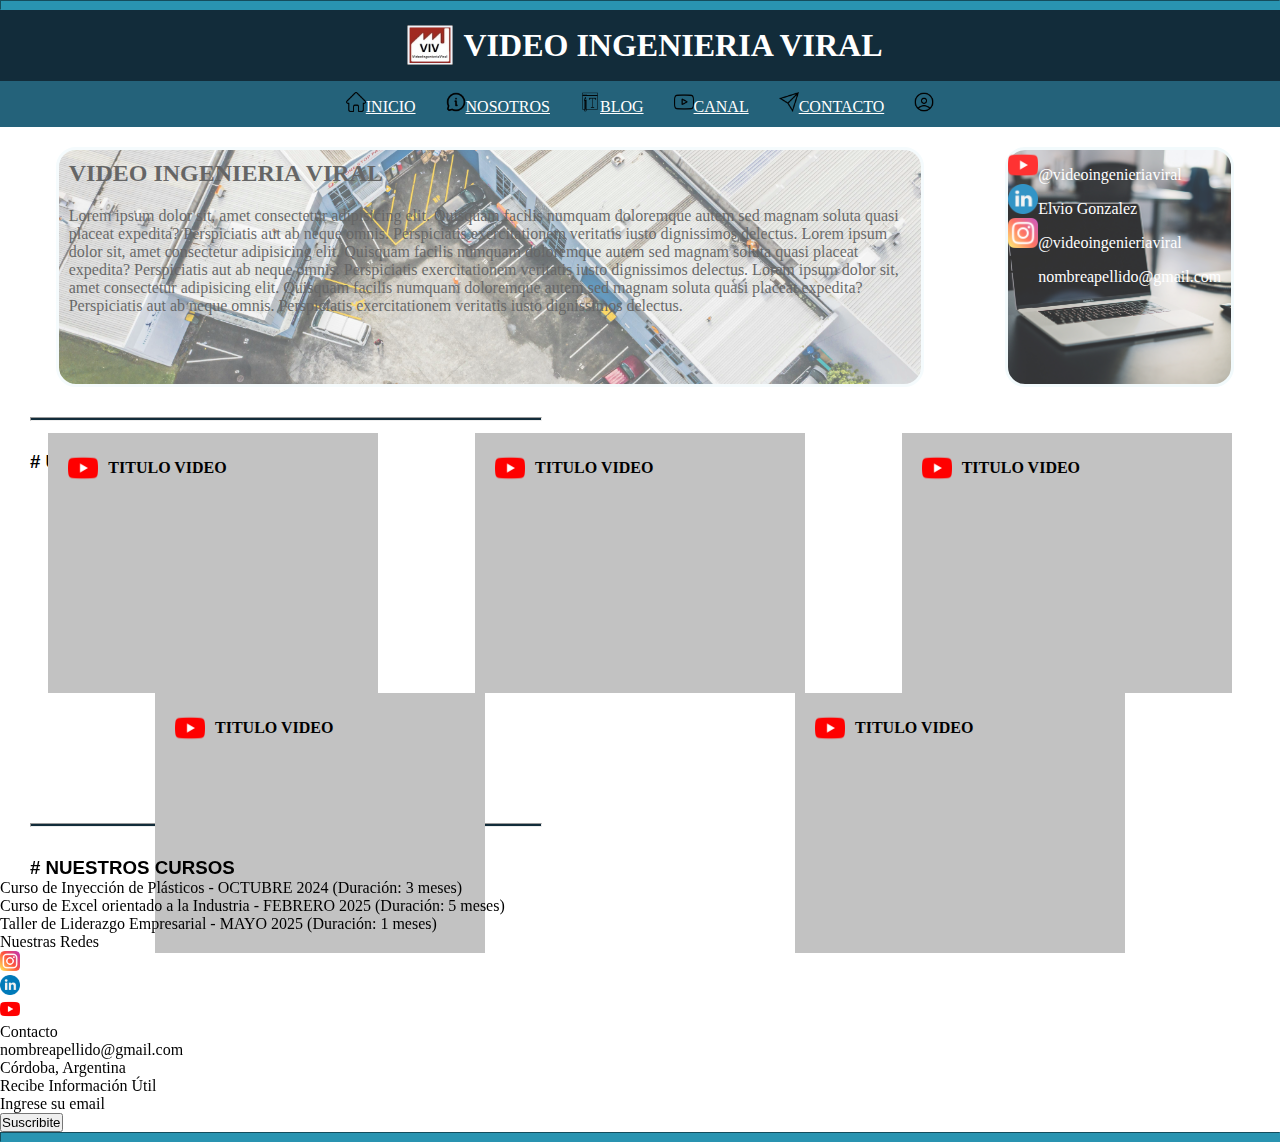
==== commit 25c862ee: "V 1.0.3 | Estilo Index" ====
--- a/index.html
+++ b/index.html
@@ -14,6 +14,7 @@
 </head>
 <body>
   <header>
+    <hr class="line-pages">
     <div class="header-containe">
       <div class="logo-container">
         <img src="./assets/img/Logo VIV - Sin Vectorizar.png" alt="Logo VideoIngenieriaViral" class="logo"/>
@@ -60,13 +61,13 @@
       </div>
     </section>
     <section>
-      <div class="section-line"></div>
-      <h3># UNETE A NUESTRA COMUNIDAD</h3>
+      <hr class="line-section">
+      <h3 class="title-section"># UNETE A NUESTRA COMUNIDAD</h3>
       <div class="videos-container">
         <article class="card">
           <div class="header-card">
             <img src="./assets/img/Logo YouTube Original.png" alt="Logo YouTube" class="img-logo"/>
-            <h3>TITULO VIDEO</h3>
+            <h4>TITULO VIDEO</h4>
           </div>
           <div class="video-card">
             <iframe
@@ -84,7 +85,7 @@
         <article class="card">
           <div class="header-card">
             <img src="./assets/img/Logo YouTube Original.png" alt="Logo YouTube" class="img-logo"/>
-            <h3>TITULO VIDEO</h3>
+            <h4>TITULO VIDEO</h4>
           </div>
           <div class="video-card">
             <iframe
@@ -102,7 +103,7 @@
         <article class="card">
           <div class="header-card">
             <img src="./assets/img/Logo YouTube Original.png" alt="Logo YouTube" class="img-logo"/>
-            <h3>TITULO VIDEO</h3>
+            <h4>TITULO VIDEO</h4>
           </div>
           <div class="video-card">
             <iframe
@@ -120,7 +121,25 @@
         <article class="card">
           <div class="header-card">
             <img src="./assets/img/Logo YouTube Original.png" alt="Logo YouTube" class="img-logo"/>
-            <h3>TITULO VIDEO</h3>
+            <h4>TITULO VIDEO</h4>
+          </div>
+          <div class="video-card">
+            <iframe
+              width="560"
+              height="315"
+              src="https://www.youtube.com/embed/6Ls2-EWexpo?si=gtfISalTZH-hUvRS"
+              title="YouTube video player"
+              frameborder="0"
+              allow="accelerometer; autoplay; clipboard-write; encrypted-media; gyroscope; picture-in-picture; web-share"
+              referrerpolicy="strict-origin-when-cross-origin"
+              allowfullscreen class="video-card"
+            ></iframe>
+          </div>
+        </article>
+        <article class="card">
+          <div class="header-card">
+            <img src="./assets/img/Logo YouTube Original.png" alt="Logo YouTube" class="img-logo"/>
+            <h4>TITULO VIDEO</h4>
           </div>
           <div class="video-card">
             <iframe
@@ -138,7 +157,8 @@
       </div>
     </section>
     <section>
-      <h3># NUESTROS CURSOS</h3>
+      <hr class="line-section">
+      <h3 class="title-section"># NUESTROS CURSOS</h3>
       <div>
         <p>
           Curso de Inyección de Plásticos - OCTUBRE 2024 (Duración: 3 meses)
@@ -172,5 +192,6 @@
       <button>Suscribite</button>
     </div>
   </footer>
+  <hr class="line-pages">
 </body>
 </html>
--- a/css/styles_estructural.css
+++ b/css/styles_estructural.css
@@ -4,6 +4,11 @@
   box-sizing: border-box;
 }
 
+.line-pages{
+  height: .625rem;
+  background-color: #2994B1;
+  border-color: #2994B1;
+}
 
 .header-containe{
   width: 100%;
@@ -51,12 +56,16 @@
 .img-nav, .img-footer {
   width: 1.25rem;
 }
+.img-redes,
+.img-logo {
+  width: 1.875rem;
+}
 
 .card-information{
   display: flex;
   flex-direction: row;
   justify-content: space-around;
-  margin: 15px;
+  margin: 20px;
 }
 .card-container{
   width: 70%;
@@ -79,11 +88,11 @@
   height: 240px;
   border: 3px solid #EFFAFC;
   border-radius: 20px;
-  /* background-image: url("../assets/img/Img_compu.jpg"); */
+  background-image: url("../assets/img/Img_compu.jpg");
   background-position: center;
   background-size: cover;
   background-repeat: no-repeat;
-  opacity: 0.3;
+  opacity: 0.8;
   text-align:left;
 }
 .card-redes li{
@@ -91,24 +100,46 @@
 }
 .card-redes li a{
   text-decoration: none;
+  color:white;
 }
 
 
+.line-section{
+  background-color: #122C3A;
+  height: 4px;
+  width: 40%;
+  margin: 1.875rem;
+}
+.title-section{
+  margin-left: 1.875rem;
+  font-family: 'Gill Sans', 'Gill Sans MT', Calibri, 'Trebuchet MS', sans-serif;
+}
 .videos-container{
-  height: 400px;
+  height: 25rem;
   display: flex;
   flex-direction: row;
   flex-wrap: wrap;
   justify-content: space-around;
   align-items: center;
+  margin: -2.5rem 0rem;
+}
+.card{
+  background-color: #C2C2C2;
+}
+.header-card{
+  display: flex;
+  flex-direction: row;
+  align-items: center;
+  gap: .625rem;
+  margin: 1.25rem;
+}
+.video-card {
+  width: 90%;
+  height: 170px;
+  margin-left: .9375rem;
+  margin-bottom: 1.25rem;
 }
 
-.img-redes,
-.img-logo {
-  width: 1.875rem;
-}
 
-.video-card {
-  width: 22.5rem;
-  height: 18.75rem;
-}
+
+
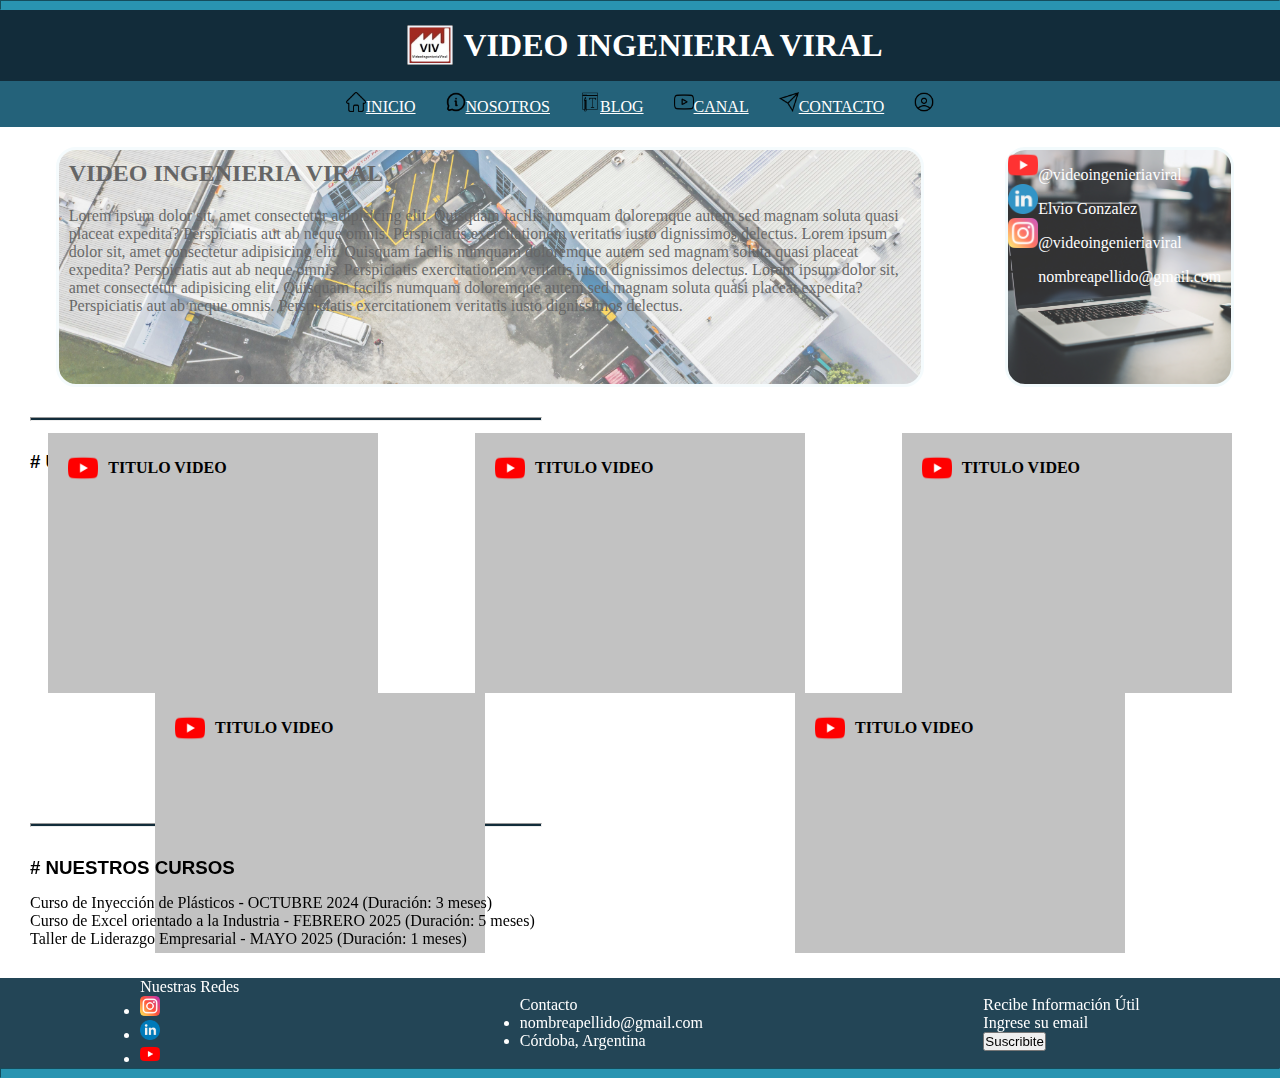
==== commit 25c32eeb: "V 1.0.3 | Estilo Index" ====
--- a/index.html
+++ b/index.html
@@ -159,7 +159,7 @@
     <section>
       <hr class="line-section">
       <h3 class="title-section"># NUESTROS CURSOS</h3>
-      <div>
+      <div class="information-section">
         <p>
           Curso de Inyección de Plásticos - OCTUBRE 2024 (Duración: 3 meses)
         </p>
--- a/css/styles_estructural.css
+++ b/css/styles_estructural.css
@@ -139,6 +139,19 @@
   margin-left: .9375rem;
   margin-bottom: 1.25rem;
 }
+.information-section{
+  margin: .9375rem 0rem 1.875rem 1.875rem;
+}
+
+
+footer{
+  background-color: #234556;
+  display: flex;
+  flex-direction: row;
+  align-items: center;
+  justify-content: space-around;
+  color: white;
+}
 
 
 
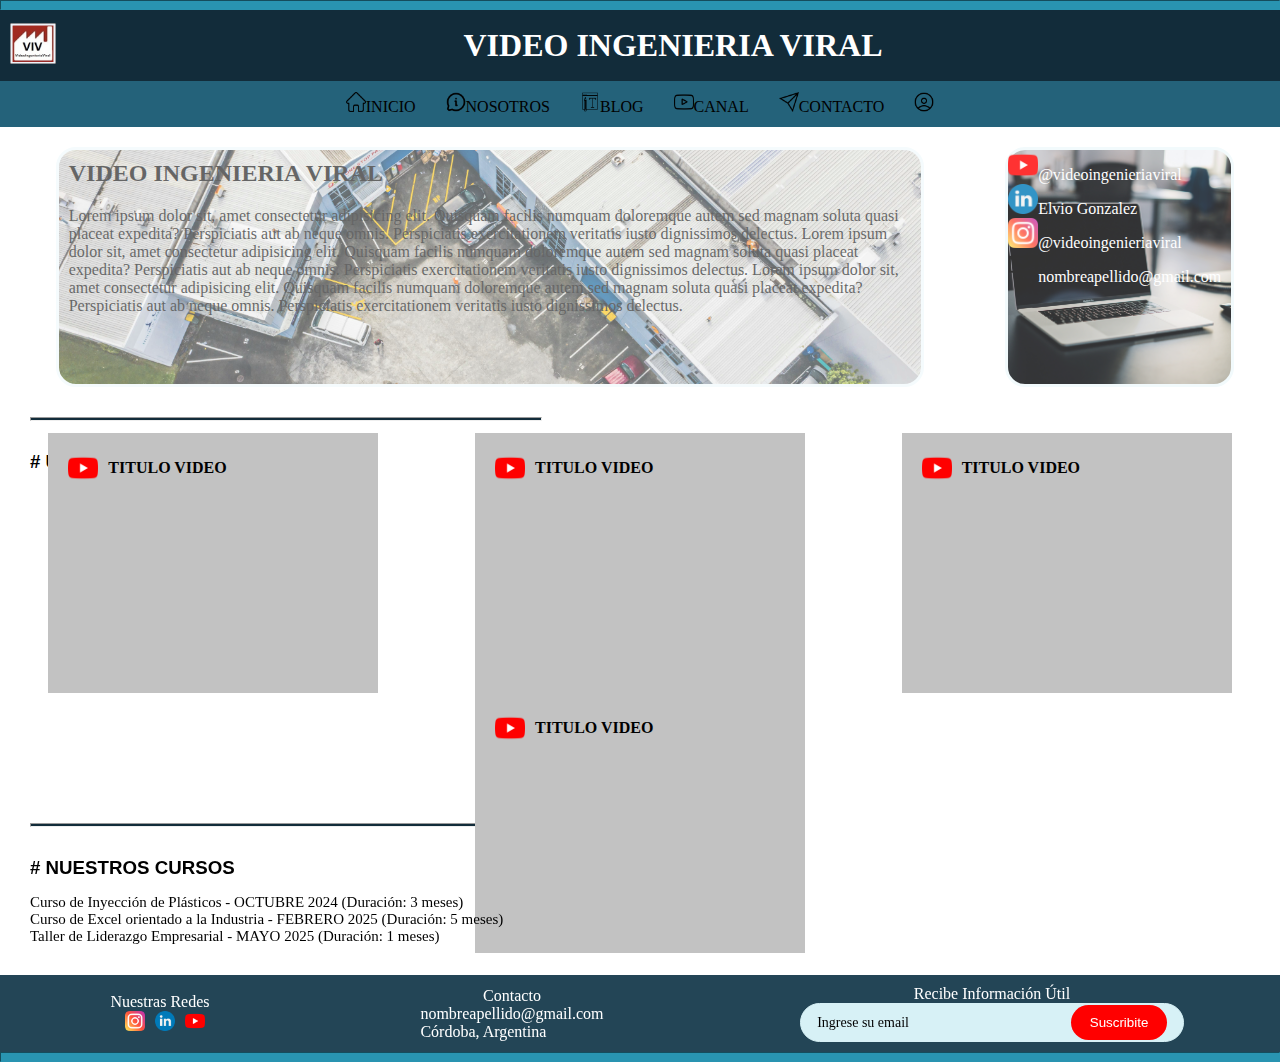
==== commit e6dcbe98: "V 1.0.4 | Estilo Footer" ====
--- a/index.html
+++ b/index.html
@@ -11,6 +11,7 @@
     rel="stylesheet"
   />
   <link rel="stylesheet" href="css/styles_estructural.css" />
+  <link rel="stylesheet" href="css/styles_index.css" />
 </head>
 <body>
   <header>
@@ -136,24 +137,6 @@
             ></iframe>
           </div>
         </article>
-        <article class="card">
-          <div class="header-card">
-            <img src="./assets/img/Logo YouTube Original.png" alt="Logo YouTube" class="img-logo"/>
-            <h4>TITULO VIDEO</h4>
-          </div>
-          <div class="video-card">
-            <iframe
-              width="560"
-              height="315"
-              src="https://www.youtube.com/embed/6Ls2-EWexpo?si=gtfISalTZH-hUvRS"
-              title="YouTube video player"
-              frameborder="0"
-              allow="accelerometer; autoplay; clipboard-write; encrypted-media; gyroscope; picture-in-picture; web-share"
-              referrerpolicy="strict-origin-when-cross-origin"
-              allowfullscreen class="video-card"
-            ></iframe>
-          </div>
-        </article>
       </div>
     </section>
     <section>
@@ -171,25 +154,27 @@
     </section>
   </main>
   <footer>
-    <div>
+    <div class="redes-container">
       <p>Nuestras Redes</p>
-      <ul>
-        <li><a href=""><img src="./assets/img/Logo Instagram Original.png" alt="Logo Instagram" class="img-footer"></a></li>
-        <li><a href=""><img src="./assets/img/Logo LinkedIn Original.png" alt="Logo LinkedIn" class="img-footer"></a></li>
-        <li><a href=""><img src="./assets/img/Logo YouTube Original.png" alt="Logo YouTube" class="img-footer"></a></li>
+      <ul class="redes-footer">
+        <li><a href=""><img src="./assets/img/Logo Instagram Original.png" alt="Logo Instagram"></a></li>
+        <li><a href=""><img src="./assets/img/Logo LinkedIn Original.png" alt="Logo LinkedIn"></a></li>
+        <li><a href=""><img src="./assets/img/Logo YouTube Original.png" alt="Logo YouTube" class="img-footerYoutube"></a></li>
       </ul>
     </div>
-    <div>
+    <div class="contacto-container">
       <p>Contacto</p>
       <ul>
         <li>nombreapellido@gmail.com</li>
         <li>Córdoba, Argentina</li>
       </ul>
     </div>
-    <div>
+    <div class="suscripcion-container">
       <p>Recibe Información Útil</p>
-      <p>Ingrese su email</p>
-      <button>Suscribite</button>
+      <div class="boton-container">
+        <p>Ingrese su email</p>
+        <button>Suscribite</button>
+      </div>
     </div>
   </footer>
   <hr class="line-pages">
--- a/css/styles_estructural.css
+++ b/css/styles_estructural.css
@@ -4,11 +4,13 @@
   box-sizing: border-box;
 }
 
+
 .line-pages{
   height: .625rem;
   background-color: #2994B1;
   border-color: #2994B1;
 }
+
 
 .header-containe{
   width: 100%;
@@ -23,11 +25,10 @@
   width: 4.125rem;
   padding: .9375rem .625rem;
 }
-.logo-container{
-  align-self: flex-start;
-}
 .header-title {
-  align-self: center;
+  width: 100%;
+  display: flex;
+  justify-content: center;
 }
 
 
@@ -41,11 +42,9 @@
   align-items: center;
   gap: 30px;
 }
-.nav-list{
+.nav-bar li a{
+  color: black;
   text-decoration: none;
-}
-.nav-bar a{
-  color: white;
 }
 .img-nav{
   align-self: flex-end;
@@ -53,106 +52,78 @@
 }
 
 
-.img-nav, .img-footer {
+.img-nav, .redes-footer img{
   width: 1.25rem;
 }
+
+
 .img-redes,
 .img-logo {
   width: 1.875rem;
 }
 
-.card-information{
-  display: flex;
-  flex-direction: row;
-  justify-content: space-around;
-  margin: 20px;
-}
-.card-container{
-  width: 70%;
-  height: 240px;
-  border: 3px solid #EFFAFC;
-  border-radius: 20px;
-  background-image: url("../assets/img/Img_industria.jpg");
-  background-position: center;
-  background-size: cover;
-  background-repeat: no-repeat;
-  opacity: 0.6;
-}
-.card-container h2, .card-container p{
-  padding: 10px;
-  opacity: 1;
-}
-.card-redes{
-  margin-left: 10px;
-  width: 100%;
-  height: 240px;
-  border: 3px solid #EFFAFC;
-  border-radius: 20px;
-  background-image: url("../assets/img/Img_compu.jpg");
-  background-position: center;
-  background-size: cover;
-  background-repeat: no-repeat;
-  opacity: 0.8;
-  text-align:left;
-}
-.card-redes li{
-  list-style: none;
-}
-.card-redes li a{
-  text-decoration: none;
-  color:white;
-}
-
-
-.line-section{
-  background-color: #122C3A;
-  height: 4px;
-  width: 40%;
-  margin: 1.875rem;
-}
-.title-section{
-  margin-left: 1.875rem;
-  font-family: 'Gill Sans', 'Gill Sans MT', Calibri, 'Trebuchet MS', sans-serif;
-}
-.videos-container{
-  height: 25rem;
-  display: flex;
-  flex-direction: row;
-  flex-wrap: wrap;
-  justify-content: space-around;
-  align-items: center;
-  margin: -2.5rem 0rem;
-}
-.card{
-  background-color: #C2C2C2;
-}
-.header-card{
-  display: flex;
-  flex-direction: row;
-  align-items: center;
-  gap: .625rem;
-  margin: 1.25rem;
-}
-.video-card {
-  width: 90%;
-  height: 170px;
-  margin-left: .9375rem;
-  margin-bottom: 1.25rem;
-}
-.information-section{
-  margin: .9375rem 0rem 1.875rem 1.875rem;
-}
-
 
 footer{
+  width: 100%;
   background-color: #234556;
+  padding: .625rem 0rem;
   display: flex;
   flex-direction: row;
   align-items: center;
   justify-content: space-around;
   color: white;
 }
-
-
-
-
+.redes-container{
+  width: 10%;
+  display: flex;
+  flex-direction: column;
+  align-items: center;
+}
+.redes-footer{
+  display: flex;
+  justify-content: center;
+}
+.redes-footer li{
+  list-style: none;
+  margin-left: .625rem;
+}
+.contacto-container{
+  width: 15%;
+  display: flex;
+  flex-direction: column;
+  align-items: center;
+}
+.contacto-container li {
+  list-style: none;
+}
+.suscripcion-container{
+  width: 30%;
+  display: flex;
+  flex-direction: column;
+  align-items: center;
+}
+.boton-container{
+  width: 100%;
+  height: 2.4375rem;
+  border: 1px solid #D7F1F6;
+  border-radius: 1.25rem;
+  background-color: #D7F1F6;
+  display: flex;
+  flex-direction: row;
+  justify-content: space-around;
+  align-items: center;
+  gap: 5.625rem;
+}
+.boton-container p{
+  color: black;
+  font-size: 14px;
+}
+.boton-container button{
+  width: 25%;
+  height: 35px;
+  margin-left: 40px;
+  border-radius: 1.25rem;
+  color: white;
+  border: none;
+  background-color: red;
+}
--- a/css/styles_index.css
+++ b/css/styles_index.css
@@ -0,0 +1,83 @@
+.card-information{
+    display: flex;
+    flex-direction: row;
+    justify-content: space-around;
+    margin: 1.25rem;
+  }
+  .card-container{
+    width: 70%;
+    height: 240px;
+    border: 3px solid #EFFAFC;
+    border-radius: 20px;
+    background-image: url("../assets/img/Img_industria.jpg");
+    background-position: center;
+    background-size: cover;
+    background-repeat: no-repeat;
+    opacity: 0.6;
+  }
+  .card-container h2, .card-container p{
+    padding: 10px;
+    opacity: 1;
+  }
+  .card-redes{
+    margin-left: 10px;
+    width: 100%;
+    height: 240px;
+    border: 3px solid #EFFAFC;
+    border-radius: 20px;
+    background-image: url("../assets/img/Img_compu.jpg");
+    background-position: center;
+    background-size: cover;
+    background-repeat: no-repeat;
+    opacity: 0.8;
+    text-align:left;
+  }
+  .card-redes li{
+    list-style: none;
+  }
+  .card-redes li a{
+    text-decoration: none;
+    color:white;
+  }
+  
+  
+  .line-section{
+    background-color: #122C3A;
+    height: 4px;
+    width: 40%;
+    margin: 1.875rem;
+  }
+  .title-section{
+    margin-left: 1.875rem;
+    font-family: 'Gill Sans', 'Gill Sans MT', Calibri, 'Trebuchet MS', sans-serif;
+  }
+  .videos-container{
+    height: 25rem;
+    display: flex;
+    flex-direction: row;
+    flex-wrap: wrap;
+    justify-content: space-around;
+    align-items: center;
+    margin: -2.5rem 0rem;
+  }
+  .card{
+    background-color: #C2C2C2;
+  }
+  .header-card{
+    display: flex;
+    flex-direction: row;
+    align-items: center;
+    gap: .625rem;
+    margin: 1.25rem;
+  }
+  .video-card {
+    width: 90%;
+    height: 170px;
+    margin-left: .9375rem;
+    margin-bottom: 1.25rem;
+  }
+  .information-section{
+    margin: .9375rem 0rem 1.875rem 1.875rem;
+    font-size: 15px;
+  }
+  